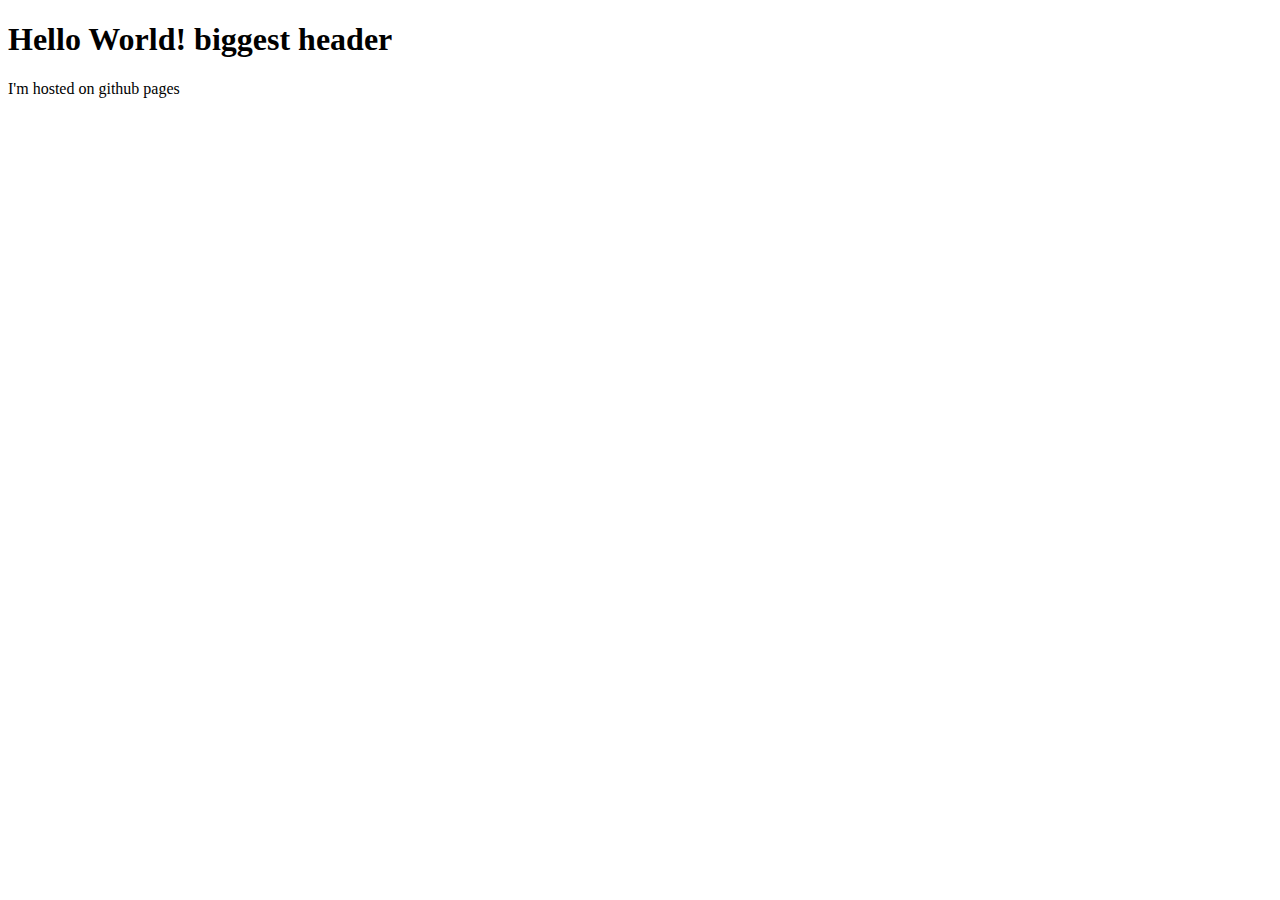
==== Lab1/index.html @ 0a527f5f "Hello World" ====
<!DOCTYPE html>
<html lang="en">
<head>
    <meta charset="UTF-8">
    <meta name="viewport" content="width=device-width, initial-scale=1.0">
    <title>Document</title>
</head>
<body>
    <h1> Hello World! biggest header</h1>
    <p> I'm hosted on github pages</p>
    
</body>
</html>
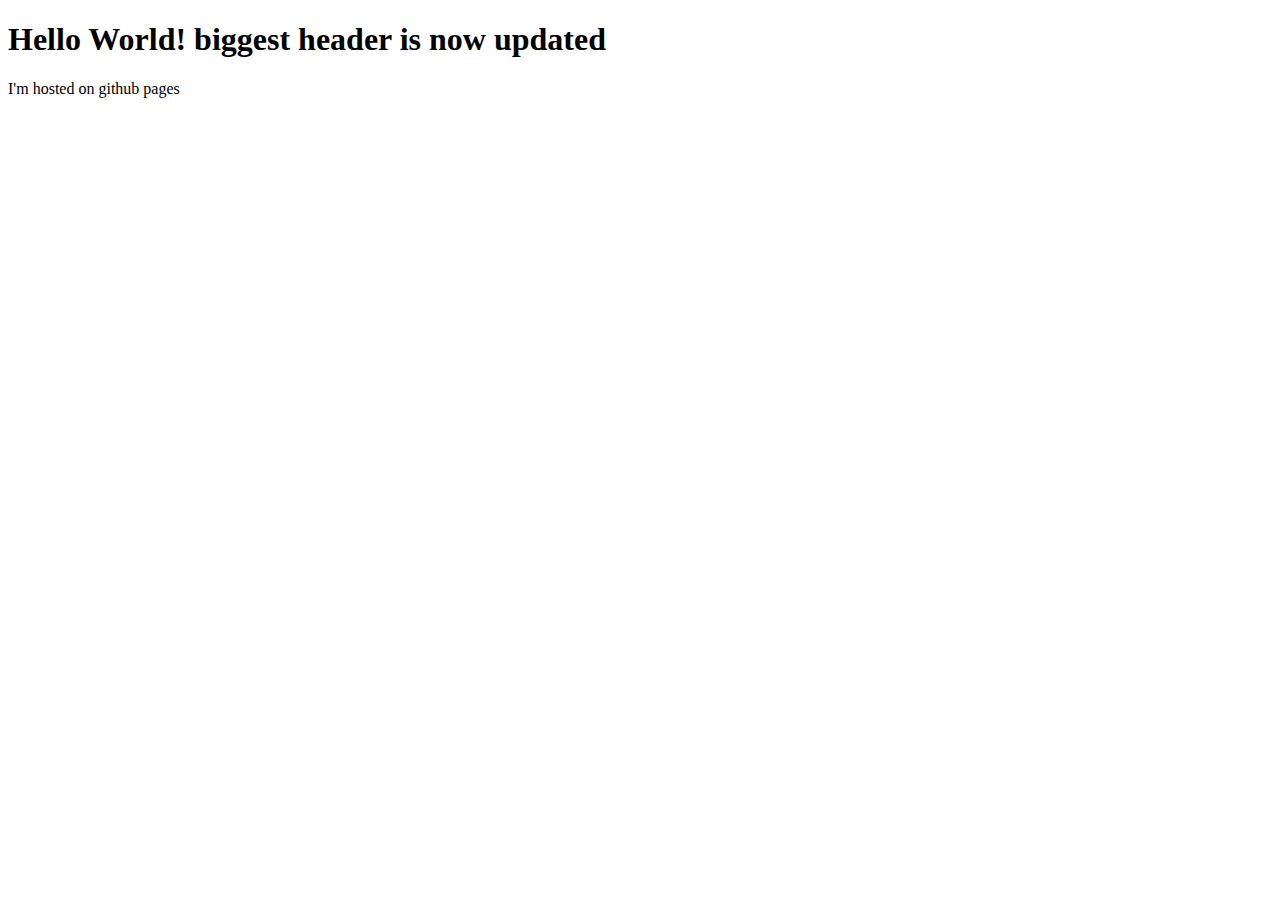
==== commit cd2612c1: "Update index.html" ====
--- a/Lab1/index.html
+++ b/Lab1/index.html
@@ -6,8 +6,8 @@
     <title>Document</title>
 </head>
 <body>
-    <h1> Hello World! biggest header</h1>
-    <p> I'm hosted on github pages</p>
+    <h1> Hello World! biggest header is now updated</h1>
+    <p> I'm hosted on github pages</p> 
     
 </body>
 </html>